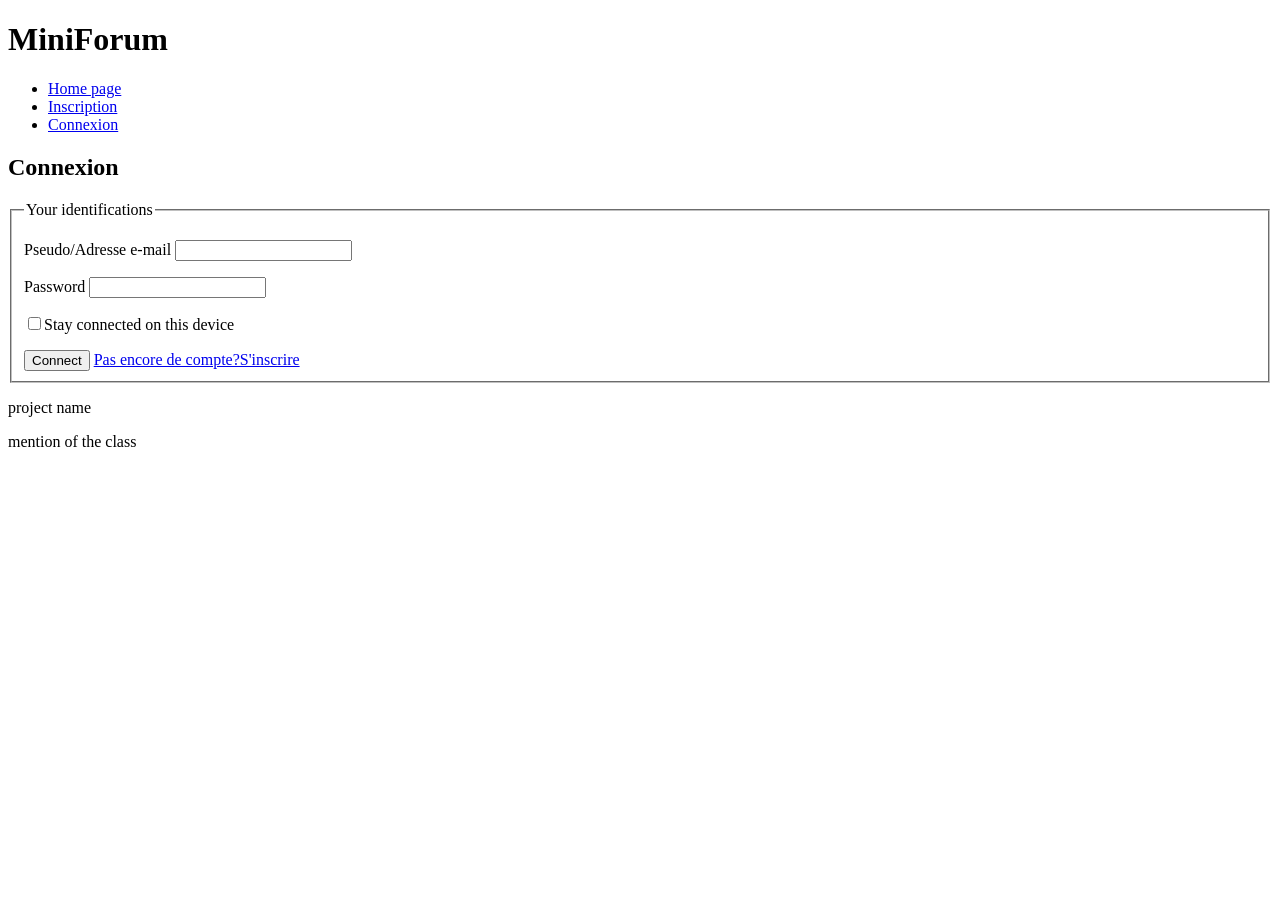
==== connexion.html @ 37d38a6f "Starting Formulaire inscription and connexion,accessibilie not done" ====
<!doctype html>
<html lang="en">
  <head>
    <meta charset="UTF-8" />
    <meta name="viewport" content="width=device-width, initial-scale=1.0" />
    <title>Miniforum - Inscription</title>
  </head>
<body>
    <header>
      <h1>MiniForum</h1>
      <nav>
        <ul>
          <li><a href="index.html">Home page</a></li>
          <li><a href="inscription.html">Inscription</a></li>
          <li><a href="connexion.html">Connexion</a></li>
        </ul>
      </nav>
    </header>

    <main>
        <h2>Connexion</h2>
        <form action = "connexion" method = "post">
            <fieldset>
                <legend>Your identifications</legend>
            <p>
            <label for = "identifiants">Pseudo/Adresse e-mail</label>
            <input type = "text" id = identifiants name = identifiants required ></input>
            </p>
            <p>
            <label for = "password">Password</label>
            <input type = "password" id = password name = password required ></input>
            </p>
            <p>
            <input type = "checkbox" id = connected>Stay connected on this device</input>
            </p>
            <button type = "submit">Connect</button>
            <a href = "inscription.html">Pas encore de compte?S'inscrire</a>
             
                
            </fieldset>
        </form>
    </main>
    
</body>
<footer>
<p>project name</p>
<p>mention of the class</p>
 </footer>
</html>
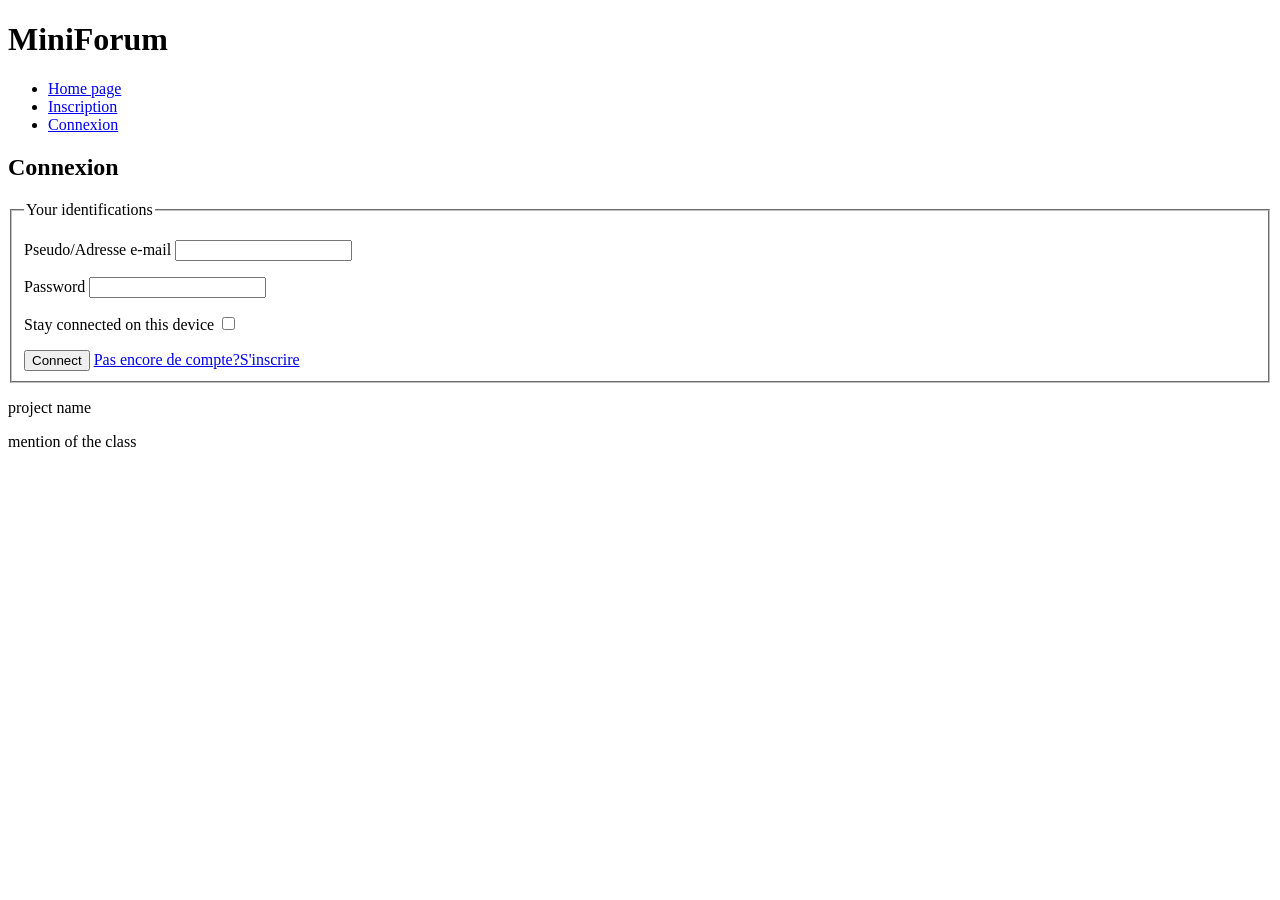
==== commit c58e6173: "Formulaire inscription and connexion correction of accessibilite (UPDATE from last commit)" ====
--- a/connexion.html
+++ b/connexion.html
@@ -3,9 +3,9 @@
   <head>
     <meta charset="UTF-8" />
     <meta name="viewport" content="width=device-width, initial-scale=1.0" />
-    <title>Miniforum - Inscription</title>
+    <title>Miniforum - Connexion</title>
   </head>
-<body>
+  <body>
     <header>
       <h1>MiniForum</h1>
       <nav>
@@ -18,32 +18,30 @@
     </header>
 
     <main>
-        <h2>Connexion</h2>
-        <form action = "connexion" method = "post">
-            <fieldset>
-                <legend>Your identifications</legend>
-            <p>
-            <label for = "identifiants">Pseudo/Adresse e-mail</label>
-            <input type = "text" id = identifiants name = identifiants required ></input>
-            </p>
-            <p>
-            <label for = "password">Password</label>
-            <input type = "password" id = password name = password required ></input>
-            </p>
-            <p>
-            <input type = "checkbox" id = connected>Stay connected on this device</input>
-            </p>
-            <button type = "submit">Connect</button>
-            <a href = "inscription.html">Pas encore de compte?S'inscrire</a>
-             
-                
-            </fieldset>
-        </form>
+      <h2>Connexion</h2>
+      <form action="connexion" method="post">
+        <fieldset>
+          <legend>Your identifications</legend>
+          <p>
+            <label for="identifiants">Pseudo/Adresse e-mail</label>
+            <input type="text" id="identifiants" name="identifiants" required />
+          </p>
+          <p>
+            <label for="password">Password</label>
+            <input type="password" id="password" name="password" required />
+          </p>
+          <p>
+            <label for="connected">Stay connected on this device</label>
+            <input type="checkbox" id="connected" name="connected" />
+          </p>
+          <button type="submit">Connect</button>
+          <a href="inscription.html">Pas encore de compte?S'inscrire</a>
+        </fieldset>
+      </form>
     </main>
-    
-</body>
-<footer>
-<p>project name</p>
-<p>mention of the class</p>
- </footer>
-</html>+    <footer>
+      <p>project name</p>
+      <p>mention of the class</p>
+    </footer>
+  </body>
+</html>
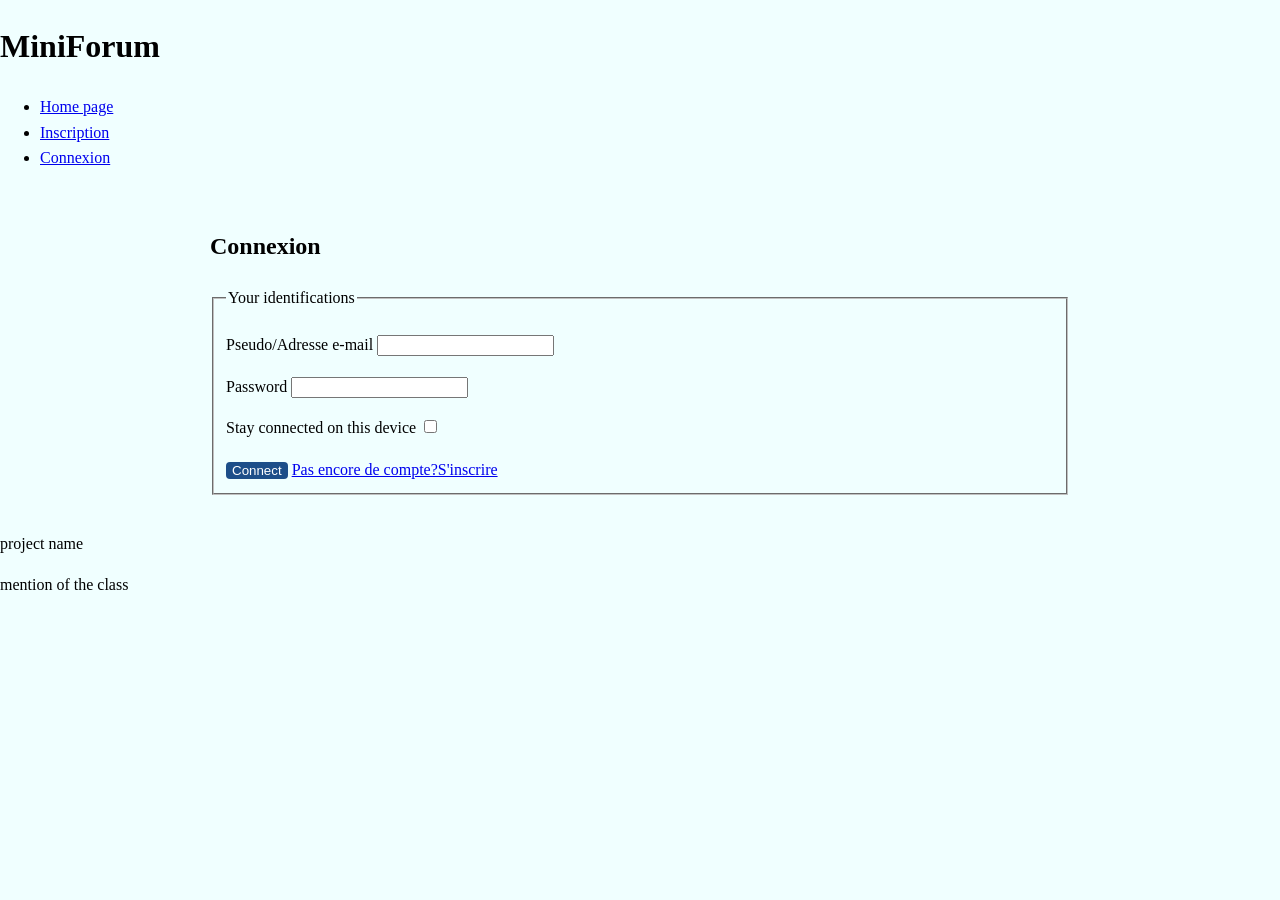
==== commit 4255484e: "Feuille de style branche, reglages generaux" ====
--- a/connexion.html
+++ b/connexion.html
@@ -4,6 +4,7 @@
     <meta charset="UTF-8" />
     <meta name="viewport" content="width=device-width, initial-scale=1.0" />
     <title>Miniforum - Connexion</title>
+    <link rel="stylesheet" href="style.css" />
   </head>
   <body>
     <header>
--- a/style.css
+++ b/style.css
@@ -0,0 +1,42 @@
+/*Texte #1A1A1A le texte courant
+Accent #1D4E89 liens, boutons, titres
+Fond de page #F2F2F2 le body
+Fond de carte #FFFFFF cartes et formulaires
+Bordure #DDDDDD traits et séparateurs
+*/
+
+/* === 1. Reglages generaux ============================ */
+* {
+  box-sizing: border-box;
+}
+body {
+  font-size: 16px;
+  line-height: 1.6;
+  color: black;
+  background-color: azure;
+  margin: 0px;
+}
+
+main {
+  max-width: 900px;
+  margin: 0 auto;
+  padding: 20px;
+}
+
+/* === 2. En-tete et navigation ======================== */
+
+/* === 3. Contenu principal ============================ */
+
+button {
+  background-color: #1d4e89;
+  color: white;
+  border: none;
+  border-radius: 4px;
+  cursor: pointer;
+}
+
+/* === 4. Cartes de sujet ============================== */
+
+/* === 5. Formulaires ================================== */
+
+/* === 6. Pied de page ================================= */
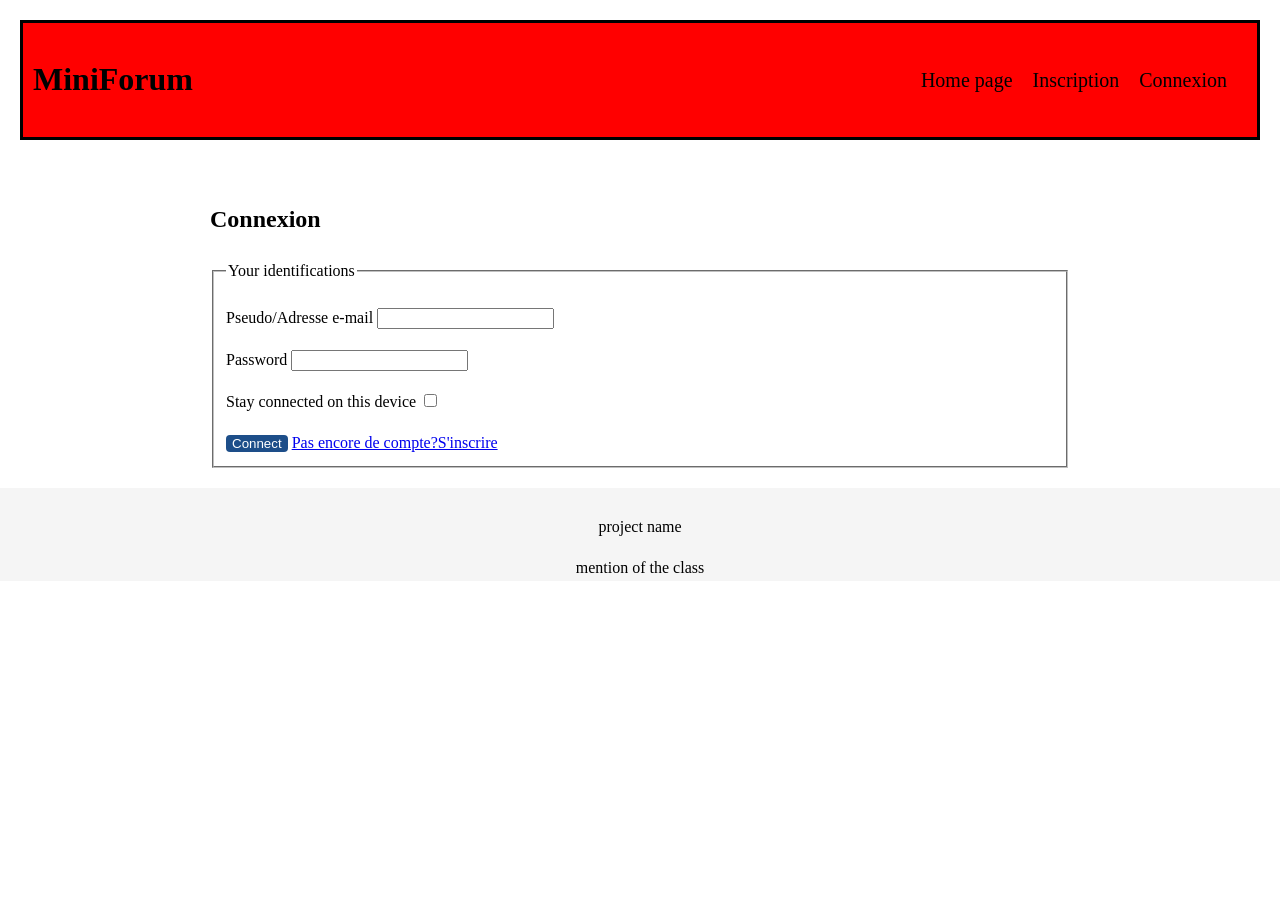
==== commit 945e808e: "En-tete et navigation en FlexBox" ====
--- a/connexion.html
+++ b/connexion.html
@@ -7,7 +7,7 @@
     <link rel="stylesheet" href="style.css" />
   </head>
   <body>
-    <header>
+    <header class = "entete">
       <h1>MiniForum</h1>
       <nav>
         <ul>
@@ -35,12 +35,12 @@
             <label for="connected">Stay connected on this device</label>
             <input type="checkbox" id="connected" name="connected" />
           </p>
-          <button type="submit">Connect</button>
+          <button class = "button" type="submit">Connect</button>
           <a href="inscription.html">Pas encore de compte?S'inscrire</a>
         </fieldset>
       </form>
     </main>
-    <footer>
+    <footer class = "foot">
       <p>project name</p>
       <p>mention of the class</p>
     </footer>
--- a/style.css
+++ b/style.css
@@ -13,8 +13,9 @@
   font-size: 16px;
   line-height: 1.6;
   color: black;
-  background-color: azure;
-  margin: 0px;
+  background-color: white;
+  margin: 0;
+  padding :0;
 }
 
 main {
@@ -24,6 +25,44 @@
 }
 
 /* === 2. En-tete et navigation ======================== */
+.entete {
+    display: flex;
+    justify-content: space-between;
+    align-items: center;
+    background-color: red;
+    border-color: black;
+    border-style:solid;
+    margin: 20px;
+    padding: 10px;
+    
+}
+
+nav ul {
+    display: flex;
+    gap: 20px;
+    list-style: none;
+    margin: 0;
+    padding: 0;
+    margin-right: 20px;
+}
+
+nav ul li a {
+    color:black;
+    text-decoration: none;
+    font-size: 20px;
+    font-family:'Times New Roman', Times, serif;
+}
+
+.foot {
+    background-color: whitesmoke;
+    text-align: center;
+    padding-top: 10px;
+
+
+}
+
+
+
 
 /* === 3. Contenu principal ============================ */
 
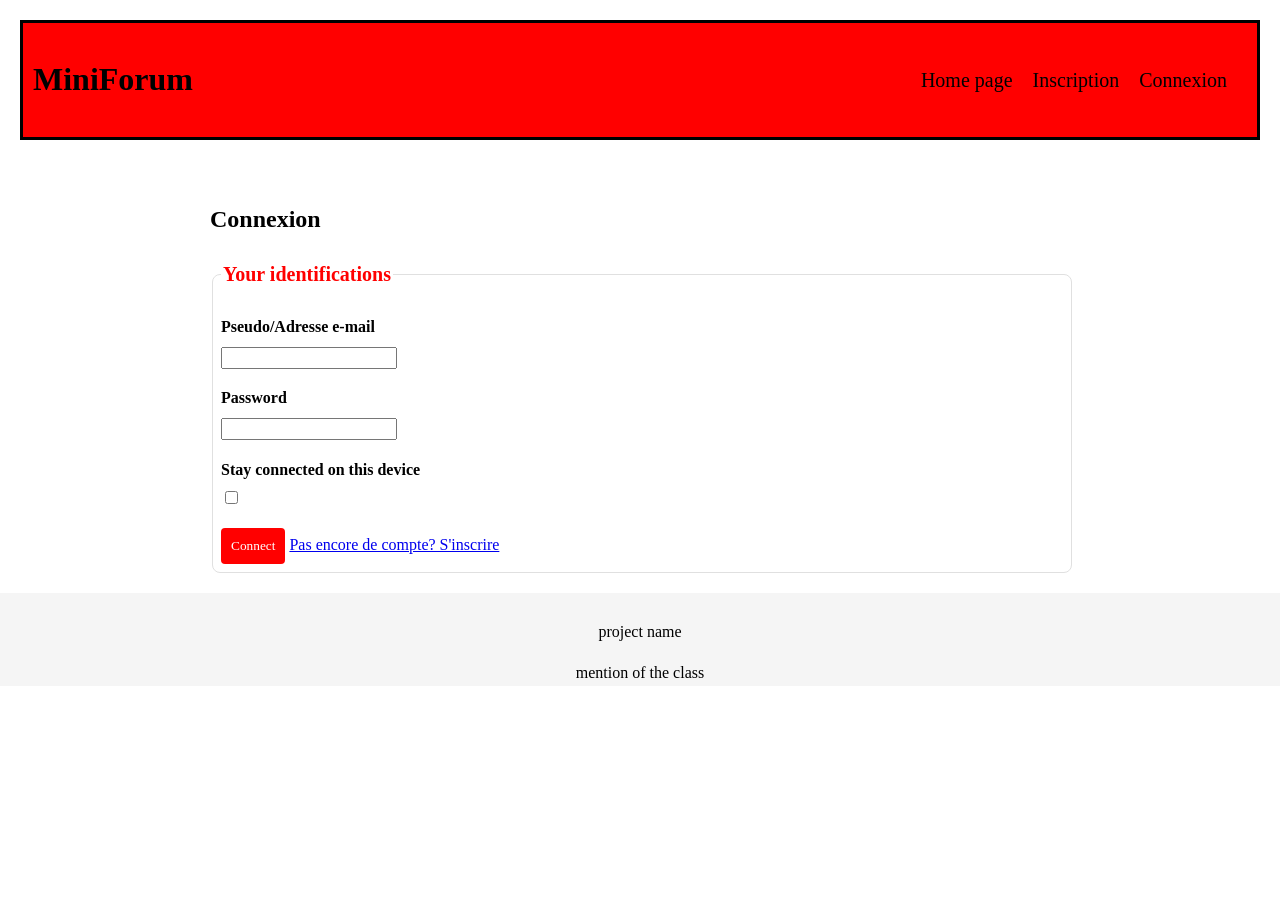
==== commit 5f8cfd72: "Formulaire,etat interactifs et contrastes  non-fait,pas sure a revoir" ====
--- a/connexion.html
+++ b/connexion.html
@@ -36,7 +36,7 @@
             <input type="checkbox" id="connected" name="connected" />
           </p>
           <button class = "button" type="submit">Connect</button>
-          <a href="inscription.html">Pas encore de compte?S'inscrire</a>
+          <a href="inscription.html">Pas encore de compte? S'inscrire</a>
         </fieldset>
       </form>
     </main>
--- a/style.css
+++ b/style.css
@@ -62,20 +62,85 @@
 }
 
 
-
-
 /* === 3. Contenu principal ============================ */
-
-button {
-  background-color: #1d4e89;
-  color: white;
-  border: none;
-  border-radius: 4px;
-  cursor: pointer;
-}
 
 /* === 4. Cartes de sujet ============================== */
 
+.liste-subjects{
+    display: flex;
+    flex-direction: column;
+    gap: 16px;
+    list-style: none;
+    margin: 0;
+    padding: 0;
+    
+}
+
+.card-subjects{
+    background-color: white;
+    border: 1px solid #e0e0e0;  
+    border-radius: 8px;        
+    padding: 16px;        
+
+}
+
+.card-subjects a {
+    color:red;
+    font-size: 20px;
+    font-weight: bold;
+}
+.card-subjects .metadata {
+  font-size: 0.85rem;          
+  color: #666666;              
+  margin: 0;
+}
+
+
+.card-messages {
+    display: flex;
+    flex-direction: column;
+    gap: 16px;
+    background-color: white;
+    border: 1px solid #e0e0e0;  
+    border-radius: 8px;        
+    padding: 16px;        
+    box-sizing: border-box
+}
+
 /* === 5. Formulaires ================================== */
 
+input, textarea, select, button {
+    font-family: inherit;
+}
+
+legend {
+    color: red;
+    font-size: 20px;
+    font-weight: bold;
+}
+label {
+    display: block;
+    margin-bottom: 4px;
+    font-weight: bold;
+}
+
+fieldset {
+    width: 100%;
+    background-color: white;
+    border: 1px solid #e0e0e0;  
+    border-radius: 8px; 
+    padding: 8px;
+    gap: 10px;
+}
+
+.button {
+    background-color: red;
+    color: white;
+    border: none;
+    padding: 10px;
+    border-radius: 4px;
+    cursor: pointer;
+}
+
+
 /* === 6. Pied de page ================================= */
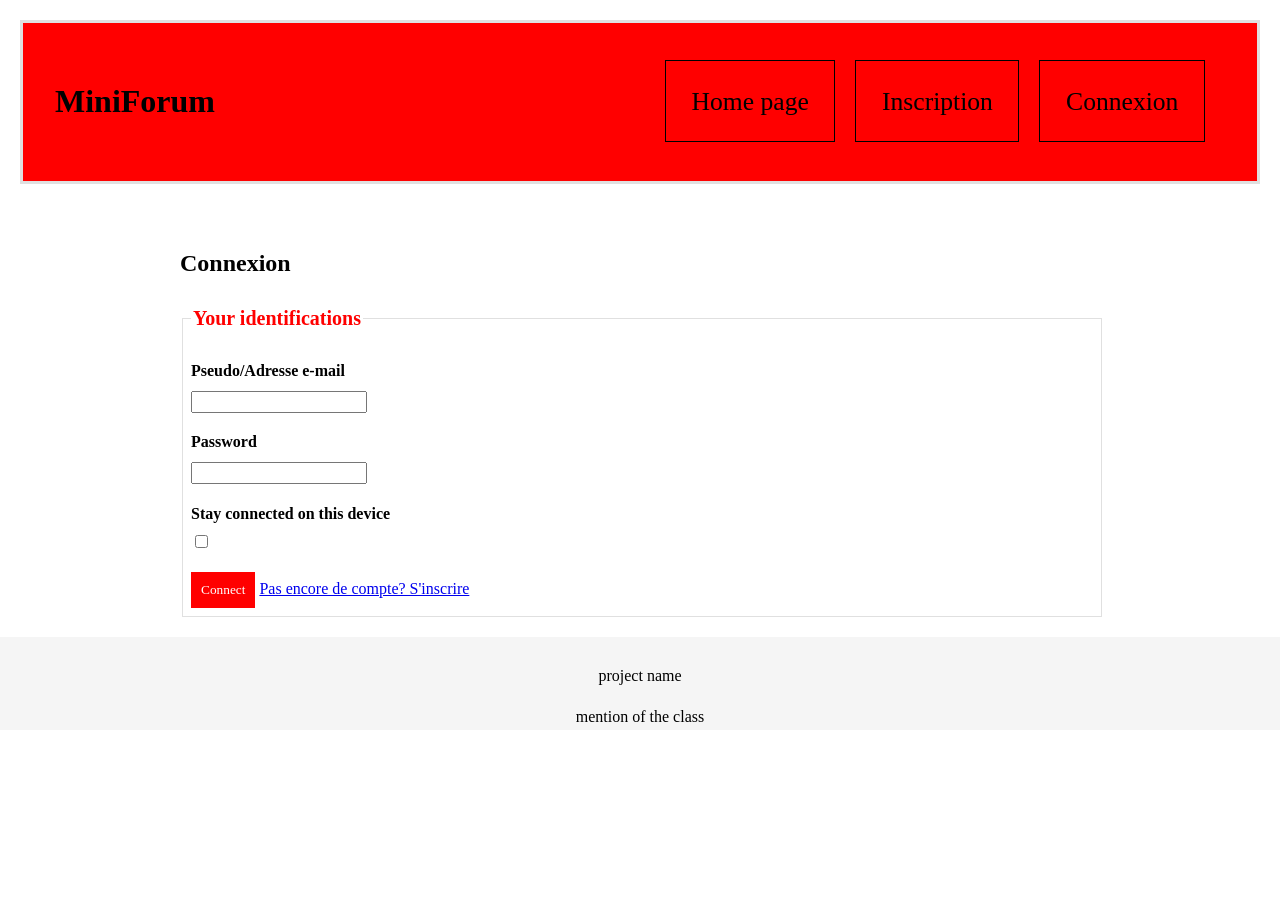
==== commit 149927be: "app.js branche sur les quatres pages" ====
--- a/connexion.html
+++ b/connexion.html
@@ -5,6 +5,7 @@
     <meta name="viewport" content="width=device-width, initial-scale=1.0" />
     <title>Miniforum - Connexion</title>
     <link rel="stylesheet" href="style.css" />
+    <script src="app.js" defer></script>
   </head>
   <body>
     <header class = "entete">
--- a/style.css
+++ b/style.css
@@ -1,92 +1,111 @@
-/*Texte #1A1A1A le texte courant
-Accent #1D4E89 liens, boutons, titres
-Fond de page #F2F2F2 le body
-Fond de carte #FFFFFF cartes et formulaires
-Bordure #DDDDDD traits et séparateurs
-*/
+:root {
+    /* Couleurs -- nommees par leur ROLE , pas par leur teinte */
+    --couleur-texte : #000000 ;
+    --couleur-fond : #FFFFFF ;
+    --couleur-carte : #FFFFFF ;
+    --couleur-bordure : #e0e0e0 ;
+
+    /* Espacements -- une echelle , pas des valeurs au hasard */
+    --espace-petit : 0.5 rem ;
+    --espace-moyen : 1 rem ;
+    --espace-grand : 2 rem ;
+
+     /* Divers */
+    --rayon : 0.5 rem ;
+}
 
 /* === 1. Reglages generaux ============================ */
 * {
   box-sizing: border-box;
 }
 body {
-  font-size: 16px;
+  font-size: 1rem;
   line-height: 1.6;
-  color: black;
-  background-color: white;
+  color: var(--couleur-texte);
+  background-color: var(--couleur-fond);
   margin: 0;
   padding :0;
 }
 
 main {
-  max-width: 900px;
+  max-width: 60rem;
   margin: 0 auto;
-  padding: 20px;
+  padding: 1.25rem;
 }
+
+img{
+    max-width: 100%;
+    height:auto;
+}
+
 
 /* === 2. En-tete et navigation ======================== */
 .entete {
     display: flex;
-    justify-content: space-between;
-    align-items: center;
+    flex-flow: column wrap;
     background-color: red;
-    border-color: black;
+    border-color: var(--couleur-bordure);
     border-style:solid;
-    margin: 20px;
-    padding: 10px;
+    margin: 1.25rem;
+    padding: 0.625rem;
     
 }
 
 nav ul {
     display: flex;
-    gap: 20px;
+    flex-wrap: wrap;
+    gap: 1.25rem;
     list-style: none;
     margin: 0;
     padding: 0;
-    margin-right: 20px;
+    margin-right: 1.25rem;
 }
 
 nav ul li a {
-    color:black;
+    color:var(--couleur-texte);
     text-decoration: none;
-    font-size: 20px;
+    font-size: 1.6rem;
     font-family:'Times New Roman', Times, serif;
+    border: 1px groove black;
+    padding: 1.6rem;
 }
 
-.foot {
-    background-color: whitesmoke;
-    text-align: center;
-    padding-top: 10px;
-
-
+@media (min-width: 48rem) {
+    .entete{ 
+        flex-direction: row;
+        justify-content: space-between;
+        align-items: center;
+        padding: 2rem;
+    } 
 }
-
-
 /* === 3. Contenu principal ============================ */
 
 /* === 4. Cartes de sujet ============================== */
 
 .liste-subjects{
     display: flex;
-    flex-direction: column;
-    gap: 16px;
-    list-style: none;
+    flex-wrap: wrap;
+    gap: 1rem;
     margin: 0;
     padding: 0;
     
 }
 
+.liste-subjects h2 {
+    flex: 1 1 100%;
+}
+
 .card-subjects{
     background-color: white;
-    border: 1px solid #e0e0e0;  
-    border-radius: 8px;        
-    padding: 16px;        
-
+    border: 1px solid var(--couleur-bordure);  
+    border-radius: var(--rayon);        
+    padding: 1rem;
+    flex: 1 1 18rem;
 }
 
 .card-subjects a {
     color:red;
-    font-size: 20px;
+    font-size: 1.25rem;
     font-weight: bold;
 }
 .card-subjects .metadata {
@@ -99,12 +118,12 @@
 .card-messages {
     display: flex;
     flex-direction: column;
-    gap: 16px;
+    flex-wrap: wrap;
+    gap: 1rem;
     background-color: white;
-    border: 1px solid #e0e0e0;  
-    border-radius: 8px;        
-    padding: 16px;        
-    box-sizing: border-box
+    border: 1px solid var(--couleur-bordure);  
+    border-radius: var(--rayon);        
+    padding: 1rem;        
 }
 
 /* === 5. Formulaires ================================== */
@@ -115,32 +134,38 @@
 
 legend {
     color: red;
-    font-size: 20px;
+    font-size: 1.25rem;
     font-weight: bold;
 }
 label {
     display: block;
-    margin-bottom: 4px;
+    margin-bottom: 0.25rem;
     font-weight: bold;
 }
 
 fieldset {
     width: 100%;
-    background-color: white;
-    border: 1px solid #e0e0e0;  
-    border-radius: 8px; 
-    padding: 8px;
-    gap: 10px;
+    background-color: var(--couleur-fond);
+    border: 1px solid var(--couleur-bordure);  
+    border-radius: var(--rayon); 
+    padding: 0.5rem;
+    gap: 0.625rem;
 }
 
 .button {
     background-color: red;
     color: white;
     border: none;
-    padding: 10px;
-    border-radius: 4px;
+    padding: 0.625rem;
+    border-radius: var(--rayon);
     cursor: pointer;
 }
 
 
 /* === 6. Pied de page ================================= */
+
+.foot {
+    background-color: whitesmoke;
+    text-align: center;
+    padding-top: 0.625rem;
+}
